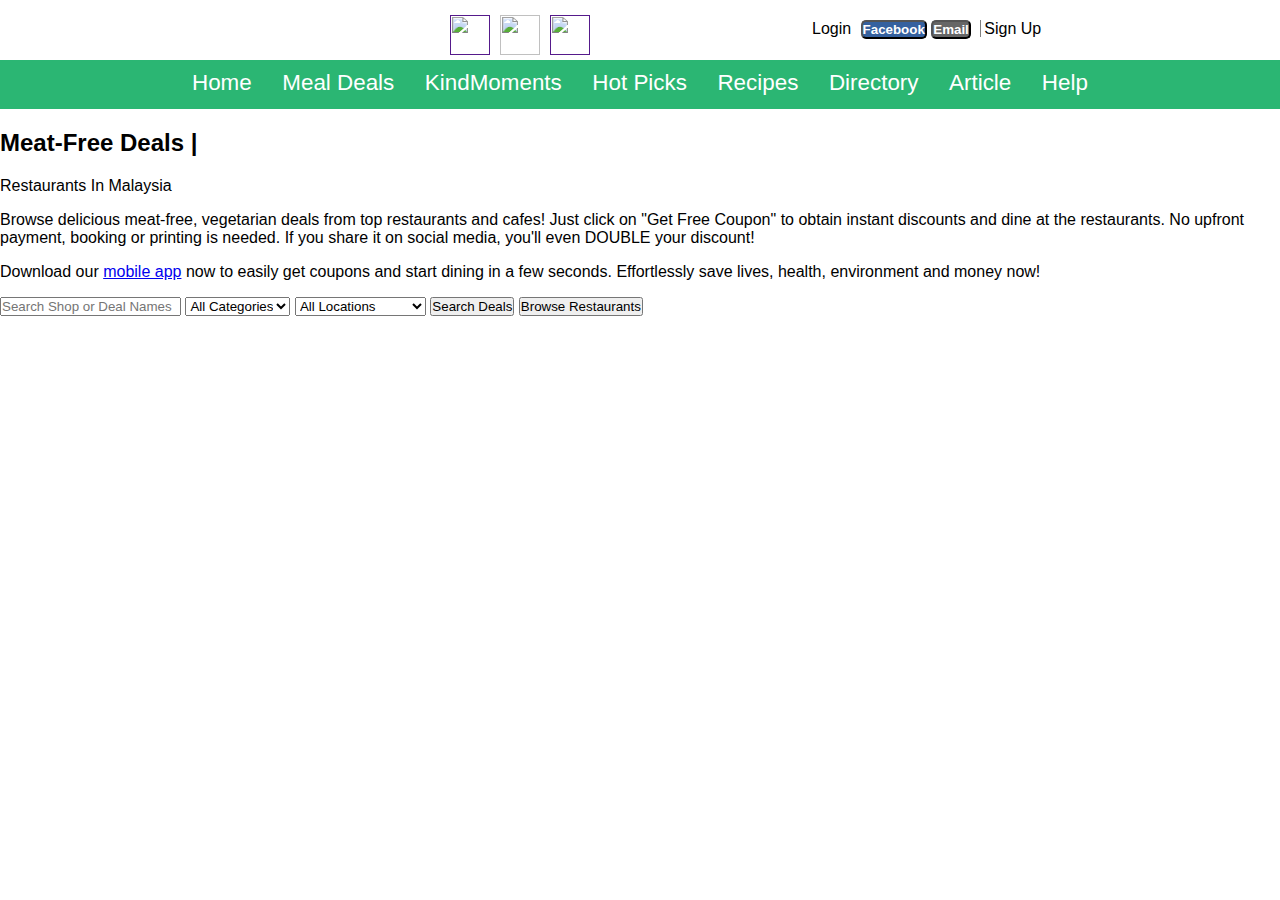
==== meal.html @ 659eec8e "day_3 branch" ====
<!DOCTYPE html>
<html lang="en">

<head>
    <meta charset="UTF-8">
    <meta http-equiv="X-UA-Compatible" content="IE=edge">
    <meta name="viewport" content="width=device-width, initial-scale=1.0">
    <title>Document</title>
    <link rel="stylesheet" href="style.css">
</head>

<body>
    <div class="navimg">
        <div class="navimg-child">
            <img src="https://www.kindmeal.my/images/logo-kindmeal.png" alt="">
        </div>
        <div class="navimg-child">
            <a href="">
                <img src="https://www.kindmeal.my/images/follow_blog_grey.png" alt="">
            </a>
            <a href="www.google.com">
                <img src="https://www.kindmeal.my/images/follow_blog_grey.png" alt="">
            </a>
            <a href="">
                <img src="https://www.kindmeal.my/images/follow_twitter_grey.png" alt="">
            </a>
        </div>
        <div class="navimg-child">
            <div class="navimg-son">Login</div>
            <button class="navimg-button-1">Facebook</button>
            <button class="navimg-button-2">Email</button>
            <div class="navimg-son">Sign Up</div>
        </div>
    </div>

    <div class="nav-bar">
        <div class="nav-main">
            <div class="baritem">Home</div>
            <div class="baritem">Meal Deals</div>
            <div class="baritem">KindMoments</div>
            <div class="baritem">Hot Picks</div>
            <div class="baritem">Recipes</div>
            <div class="baritem">Directory</div>
            <div class="baritem">Article</div>
            <div class="baritem">Help</div>
        </div>
    </div>
    <div class="grey-part">
        <div>
            <h2>
                Meat-Free Deals |</h2>
            <div>
                Restaurants In Malaysia
            </div>
            <p>
                Browse delicious meat-free, vegetarian deals from top restaurants and cafes! Just click on "Get Free
                Coupon" to obtain instant discounts and dine at the restaurants. No upfront payment, booking or printing
                is needed. If you share it on social media, you'll even DOUBLE your discount!</p>
        <p>Download our <a href="https://www.kindmeal.my/mobile.htm">mobile app</a>  now to easily get coupons and start dining in a few seconds. Effortlessly save lives, health, environment and money now!</p>
          <input type="text" name="" id="" placeholder="Search Shop or Deal Names">
          <select name="" id="menu">
            <option value="">All Categories</option>
            <option value="">Pasta</option>
            <option value="">Burger</option>
            <option value="">Breakfast</option>
            <option value="">Salad</option>
          </select>
          <select name="" id="location">
    <option value="">All Locations</option>
    <option value="">Delhi</option>
    <option value="">Uttar Pardesh</option>
    <option value="">Shimla</option>
    <option value="">Jammu & Kashmir</option>
          </select>
          <button class="search">Search Deals</button>
          <button class="Browse">Browse Restaurants</button>
    </div>

    </div>
    <img src="	https://www.kindmeal.my/images/ads/banner_advertising-1100x280.png" alt="">
</body>

</html>
---- style.css ----
body {
    margin: 0px;
    margin-top: 10px;
 padding:0px;
 box-sizing: border-box;
}

.navimg {
    display: flex;
    justify-content: space-around;
    width: 80%;
    margin: auto;
}



.navimg>div:nth-child(2) {
    display: flex;
    justify-content: space-between;
    height: 100%;

}

.navimg>div:nth-child(2)>a {
    margin: 5px;
    width: 40px;
    height: 40px;
}

.navimg>div:nth-child(2)>a>img {
    width: 100%;
    height: 100%;
}

.navimg-son {
    display: inline;
    margin: 5px;
}

.navimg-button-1 {
    background-color: #35619f;
    color: white;
    font-weight: bold;
    border-radius: 5px;
}

.navimg-button-2 {
    background-color: #666666;
    color: white;
    font-weight: bold;
    border-radius: 5px;

}



.navimg-button-2:hover {
    background-color: #333333
}

.navimg-button-1:hover {
    background-color: #032656
}

.navimg-child>div:nth-child(4) {
    /* border: 1px solid black;
   border-right: 0px; */
    padding-left: 3px;
    border-left: 1px solid grey;
}

.navimg>div:nth-child(3) {
    padding-top: 10px;
}

.nav-bar {
    background-color: #2bb673;
    color: white;
    font-size: 140%;
}

.nav-main {
    width: 70%;
    margin: auto;
    display: flex;
    justify-content: space-between;
    padding-top: 10px;
    padding-bottom: 1%;
}

.care-1 {
    /* width: 70%; */
    margin: auto;
    display: flex;
    justify-content: space-between;
}

.smallslide {
    /* background-image: url(https://www.kindmeal.my/photos/shop/5/593-4434-m.jpg); */
    height: 400px;
    width: 20%;
    /* border: 1px solid red; */
     /* background-repeat: no-repeat;
/* background-attachment: fixed; */
/* background-size: cover; */
    /* background-position: center;
    animation: viewImage 5s linear infinite */
}
.smallslide>img{width: 100%;
height: 100%;}


/* animation: changeImage 20s linear infinite; */

/* background-image: url(https://www.kindmeal.my/photos/deal/7/709-4950-m.jpg);
background-size: 100% 100%; */

/* .mainslide>img{width: 100%;} */

@keyframes viewImage {
    0% {
        background-image: url(https://image.shutterstock.com/image-vector/chinese-restaurant-menu-cover-vector-260nw-1932698996.jpg);
    }
}

.mainslide {
    width: 80%;
    height: 400px;
position: relative;
    /* border: 1px solid black; */
    /* animation: changeImage 20s linear infinite; */
    
}
.slidefoot{position: relative;}

.mainslide>img{
position: absolute;
height: 100%;
width: 100%;
}

@keyframes changeImage {
    0% {
        background-image: url(https://www.kindmeal.my/photos/deal/7/709-4950-m.jpg)
    }

    25% {
        background-image: url([data-uri])
    }

    50% {
        background-image: url([data-uri])
    }

    75% {
        background-image: url(https://www.kindmeal.my/photos/deal/7/709-4950-m.jpg)
    }

    100% {
        background-image: url(https://www.kindmeal.my/photos/deal/7/709-4950-m.jpg)
    }

}

.mainslide {
    display: flex;
    flex-direction: column;
    /* align-items: flex-end; */
    justify-content: flex-end;
    font-size: 200%;
    /* text-align: center; */
}

span {
    font-size: 50%;
}

.slidefoot {
    text-align: center;
    /* border: 5px solid black; */
    background: #000000;
    opacity: 0.6;
    filter: Alpha(opacity=60);
    margin-top: 2em;
    float: left;
    color: white;
}

.care-end {
    display: grid;
    grid-template-columns: repeat(7, 1fr);
    /* width:68.91%; */
    grid-template-rows: repeat(1, 1fr);
    margin: auto;
    margin-top: 5px;
    gap: 10px;
    padding: 10px;
}

.care-pic>img {
    width: 100%;
    height: 100%;
}

.care-pic {
    padding-top: 5px;
}

.img-care {
    margin: auto;
    width: 70%;
    margin-bottom: 40px;
    box-shadow: rgba(0, 0, 0, 0.1) 0px 0px 5px 0px, rgba(0, 0, 0, 0.1) 0px 0px 1px 0px;
}


* {
    box-sizing: border-box;
    padding: 0px;
}

.home-article>div:nth-child(1) {
    display: flex;
    justify-content: space-between;
    /* width: 70%; */
    margin: auto;
    font-size: larger;
}

.home-article>div:nth-child(1)>div:nth-child(2) {
    display: flex;
    justify-content: space-between;
}

.home-article {
    width: 70%;
    box-shadow: rgba(0, 0, 0, 0.1) 0px 0px 5px 0px, rgba(0, 0, 0, 0.1) 0px 0px 1px 0px;
    background-color: white;
    padding: 13px;

    margin: auto;
    margin-bottom: 50px;
}

.home-article>div:nth-child(1)>div:nth-child(1) {
    color: grey;
}

.home-article>div:nth-child(1)>div:nth-child(2)>div {
    margin-left: 15px;
    color: blue;
}

.home-article>div:nth-child(1)>div:nth-child(2)>div:hover {
    text-decoration: underline;
}


.article1-img {
    display: grid;
    grid-template-columns: repeat(5, 1fr);
    text-align: center;
    gap: 10px;
}

.article1-img>div>img {
    width: 100%;
    height: 200px;
}


.article1-img>div {
    color: grey;
}

.article1-img>div>div:hover {
    text-decoration: underline;
}




.gradient {
    background-image: linear-gradient(to bottom, white, #e1e1e1);

    padding-bottom: 40px;
}


body {
    font-family: Arial, Helvetica, sans-serif;
}

.mid-part {
    text-align: center;
    padding-top: 60px;
}

.mid-head {
    font-size: 200%;
    color: #666666;
}

.midder {
    width: 60%;
    /* display: flex; */
    margin: auto;

    display: flex;
    /* flex-direction: row; */
    justify-content: center;
    align-items: center;
    padding-top: 35px;
}

.midder>div>img {
    width: 70%;
}

.midder>div {
    display: flex;
    /* align-items: flex-start;
 */
    justify-content: flex-end;
    font-size: medium;
    padding-right: 20px;
    width: 100%;
}


.midder>div:nth-child(2) {
    justify-content: flex-start;
}

.midder+div {
    font-size: 150%;
    margin-top: 45px;
    color: #666666;
}


.midcart {
    display: grid;
    grid-template-columns: repeat(4, 1fr);
    width: 70%;
    margin: auto;
    margin-top: 65px;
    margin-bottom: 65px;
    gap: 15px;
    color: grey;
}


.mid-cartchild {
    box-shadow: rgba(67, 71, 85, 0.27) 0px 0px 0.25em, rgba(90, 125, 188, 0.05) 0px 0.25em 1em;
    padding: 10px;
    border-radius: 12px;
}

.mid-cartchild>p:nth-child(2) {
    font: weight 50px;
    color: grey;
    font-size: 125%;
}

.midcart+p{width: 70%;
    color: grey;
margin:auto;
font-size: 125%;}

.red-button{
    font-size: 300%;
    width:36%;
    margin: auto;
    font-weight: bolder;
    color:white;
    background-color: #f53838;
    border-radius: 24px;
    margin-top: 65px;
    padding: 10px;
    border:0px solid red
}
.red-button>p{font-size: 35%;}

.red-button:hover{background-color:#a11111 ;}

.red-button+p{
    font-size: 200%;
    color: grey;
}
.robin{background-color: #ececec;}

.footer{padding-top: 10px;}

.footer>p{
    color: white;
    font-size: 70%;
    text-align: center;
    padding: 0px;
    margin: 0px;
}

.footer{
    background-color: #2bb673;
    /* text-align: center; */
}
.footer>div{
    width: 70%;
    margin: auto;
    display: grid;
    grid-template-columns: repeat(5,1fr);
    margin-bottom: 10px;
    color: white;
    font-size: 75%;
}

.foot-child>p{
    margin: 2px;
    padding: 1px;
    
}
.footH{
    margin: 0px;
    padding: 0px;
 
}

/* .sign-up{display:none; */
/* background-color: red;} */


.sign-up>div:nth-child(1){
    text-align: center;
}

.sign-up{width: 40%;
margin: auto}

.sign-up>div:nth-child(2){
    display:flex;
    /* grid-template-columns: repeat(2,1fr); */
    /* gap: 5px; */
   
}
.sign-up>div:nth-child(2)>div:nth-child(1){margin-right: 0%;
    display: flex;
    /* flex-direction: column; */
    /* justify-content: flex-end; */
 
    
/* width: 50%; */
}

.sign-up>div:nth-child(2)>div:nth-child(1){margin-right: 10px;

    display: flex;
    /* flex-direction: column; */
    /* justify-content: flex-end; */
 
    /* background-color: red; */
}

.sign-up>div:nth-child(2)>div:nth-child(1)>img{

    width: 100%;
}



.sign-up>div:nth-child(3){
    display:flex;
    /* grid-template-columns: repeat(2,1fr); */
    /* gap: 5px; */
   
}

.sign-up>div:nth-child(3)>div:nth-child(1){margin-right: 10px;

    display: flex;
    /* flex-direction: column; */
    /* justify-content: flex-end; */
 
    /* background-color: red; */
}

.sign-up>div:nth-child(3)>div:nth-child(1)>img{
/* background-color: red; */
    width: 75%;
    /* height: 75px; */
    /* background-color: #000000; */
}
.sign-up>div:nth-child(3){
    margin-top: 15px;
    box-shadow: rgba(0, 0, 0, 0.1) 0px 0px 5px 0px, rgba(0, 0, 0, 0.1) 0px 0px 1px 0px;
    border-radius: 12px;
}

.sign-up>div:nth-child(2){
    box-shadow: rgba(0, 0, 0, 0.1) 0px 0px 5px 0px, rgba(0, 0, 0, 0.1) 0px 0px 1px 0px;
    border-radius: 12px;

}
/* .color{opacity: 0.4;} */
/* .position{border: 2px solid;} */

.sign-up{box-shadow: rgba(0, 0, 0, 0.1) 0px 4px 6px -1px, rgba(0, 0, 0, 0.06) 0px 2px 4px -1px;
padding: 30px 10px;
width: 35%;
position: absolute;
/* left: auto; */
background-color: white;
opacity: 10;
top: 100px;
left: 550px;
z-index: 1;
display: none;
border-radius: 12px;
margin: auto;}
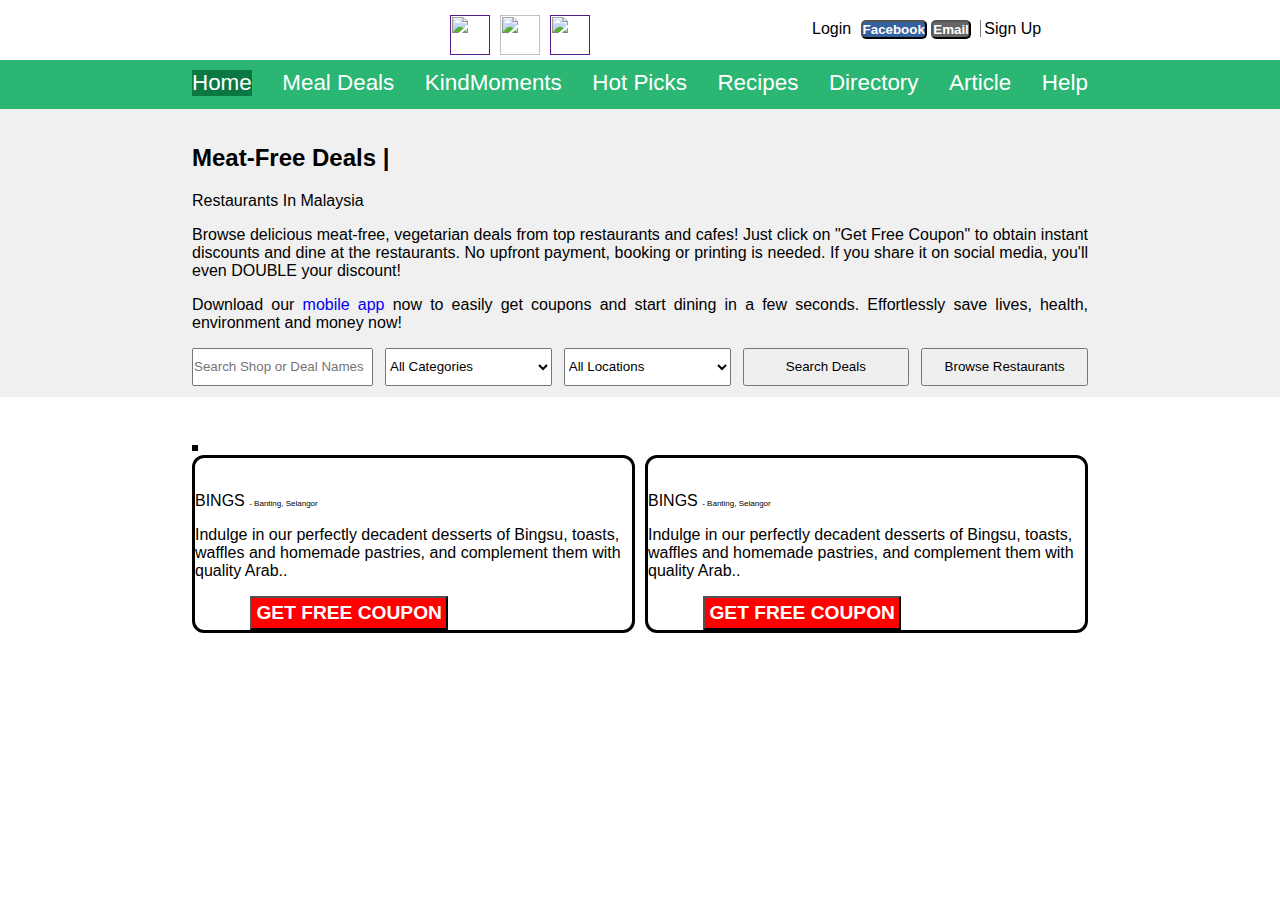
==== commit 1b1f32ca: "day_4 branch" ====
--- a/meal.html
+++ b/meal.html
@@ -57,27 +57,66 @@
                 Coupon" to obtain instant discounts and dine at the restaurants. No upfront payment, booking or printing
                 is needed. If you share it on social media, you'll even DOUBLE your discount!</p>
         <p>Download our <a href="https://www.kindmeal.my/mobile.htm">mobile app</a>  now to easily get coupons and start dining in a few seconds. Effortlessly save lives, health, environment and money now!</p>
-          <input type="text" name="" id="" placeholder="Search Shop or Deal Names">
-          <select name="" id="menu">
-            <option value="">All Categories</option>
-            <option value="">Pasta</option>
-            <option value="">Burger</option>
-            <option value="">Breakfast</option>
-            <option value="">Salad</option>
-          </select>
-          <select name="" id="location">
-    <option value="">All Locations</option>
-    <option value="">Delhi</option>
-    <option value="">Uttar Pardesh</option>
-    <option value="">Shimla</option>
-    <option value="">Jammu & Kashmir</option>
-          </select>
-          <button class="search">Search Deals</button>
-          <button class="Browse">Browse Restaurants</button>
+        <div class="top-btn">  <input type="text" name="" id="" placeholder="Search Shop or Deal Names">
+            <select name="" id="menu">
+              <option value="">All Categories</option>
+              <option value="">Pasta</option>
+              <option value="">Burger</option>
+              <option value="">Breakfast</option>
+              <option value="">Salad</option>
+            </select>
+            <select name="" id="location">
+      <option value="">All Locations</option>
+      <option value="">Delhi</option>
+      <option value="">Uttar Pardesh</option>
+      <option value="">Shimla</option>
+      <option value="">Jammu & Kashmir</option>
+            </select>
+            <button class="search">Search Deals</button>
+            <button class="Browse">Browse Restaurants</button></div>
     </div>
 
     </div>
-    <img src="	https://www.kindmeal.my/images/ads/banner_advertising-1100x280.png" alt="">
+    <div>
+
+        <img src="	https://www.kindmeal.my/images/ads/banner_advertising-1100x280.png" alt="" class="bannner">
+    </div>
+    <div class="grid-view">
+ <div>
+    <img src="https://www.kindmeal.my/photos/deal/6/634-3683-m.jpg" alt="">
+    <p>BINGS <span>- Banting, Selangor</span></p>
+    <p>Indulge in our perfectly decadent desserts of Bingsu, toasts, waffles and homemade pastries, and complement them with quality Arab..</p>
+    <div class="grid-btn">
+        <button>GET FREE COUPON</button>
+        <div>
+            <img src="https://www.kindmeal.my/images/icon_star_grey.png" alt="">
+            <img src="https://www.kindmeal.my/images/icon_star_grey.png" alt="">
+            <img src="https://www.kindmeal.my/images/icon_star_grey.png" alt="">
+            <img src="https://www.kindmeal.my/images/icon_star_grey.png" alt="">
+            <img src="https://www.kindmeal.my/images/icon_star_grey.png" alt="">
+
+
+        </div>
+    </div>
+ </div>
+ <div>       <img src="https://www.kindmeal.my/photos/deal/6/634-3683-m.jpg" alt="">
+    <p>BINGS <span>- Banting, Selangor</span></p>
+    <p>Indulge in our perfectly decadent desserts of Bingsu, toasts, waffles and homemade pastries, and complement them with quality Arab..</p>
+    <div class="grid-btn">
+        <button>GET FREE COUPON</button>
+        <div>
+            <img src="https://www.kindmeal.my/images/icon_star_grey.png" alt="">
+            <img src="https://www.kindmeal.my/images/icon_star_grey.png" alt="">
+            <img src="https://www.kindmeal.my/images/icon_star_grey.png" alt="">
+            <img src="https://www.kindmeal.my/images/icon_star_grey.png" alt="">
+            <img src="https://www.kindmeal.my/images/icon_star_grey.png" alt="">
+
+
+        </div>
+    </div>
+</div>
+    </div>
 </body>
 
-</html>+</html>
+<script src="index.js"></script>--- a/style.css
+++ b/style.css
@@ -517,5 +517,64 @@
 border-radius: 12px;
 margin: auto;}
 
-
-
+.navimg{cursor: pointer;}
+
+.baritem{cursor: pointer;}
+
+.baritem:nth-child(1){
+    background-color: #0b7843;
+}
+.grey-part{background-color: #f0f0f0;
+padding: 15px 0;
+padding-bottom: 30px;
+margin-bottom: 40px;}
+.grey-part>div{width: 70%;
+margin: auto;
+text-align: justify;}
+.top-btn{display: grid;
+grid-template-columns: repeat(5,1fr);
+gap: 12px;}
+a{text-decoration: none;}
+
+.top-btn>select,.top-btn>button,.top-btn>input{
+    height: 200%;
+}
+
+
+
+.grey-part+div>img{
+border:3px solid;
+width: 100%;
+margin: auto;
+}
+
+.grey-part+div{
+    width: 70%;
+    margin: auto;
+}
+
+.grid-view{
+    width: 70%;
+    margin: auto;
+    display: grid;
+    grid-template-columns: repeat(2,1fr);
+    gap: 10px;
+}
+.grid-view>div>img:nth-child(1){width: 100%;
+border-radius: 12px;}
+
+.grid-btn{display: flex;
+align-items: space-between;
+justify-content: space-around;}
+
+.grid-btn>button{
+    color: white;
+    font-weight: bold;
+    font-size: 120%;
+    background-color: red;
+    padding: 4px;
+}
+.grid-view>div{
+    border: 3px solid ;
+    border-radius: 12px;
+}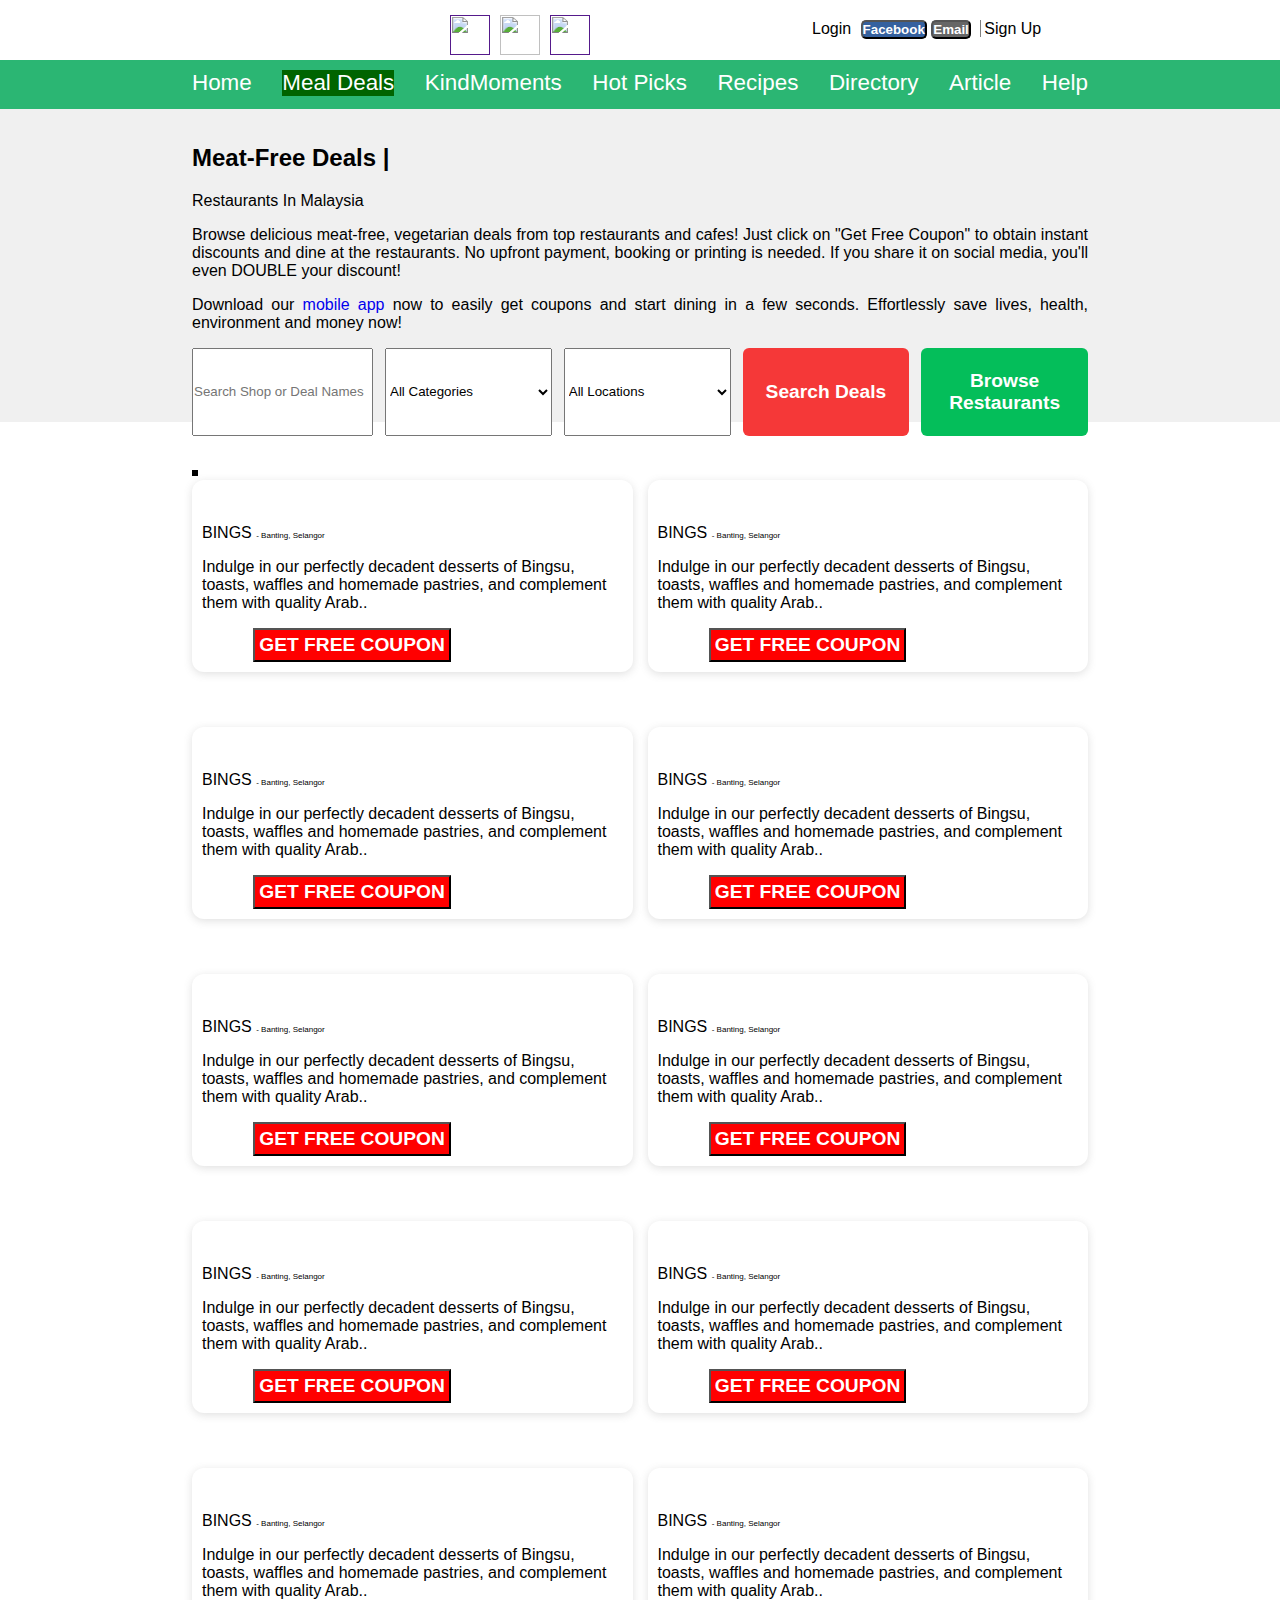
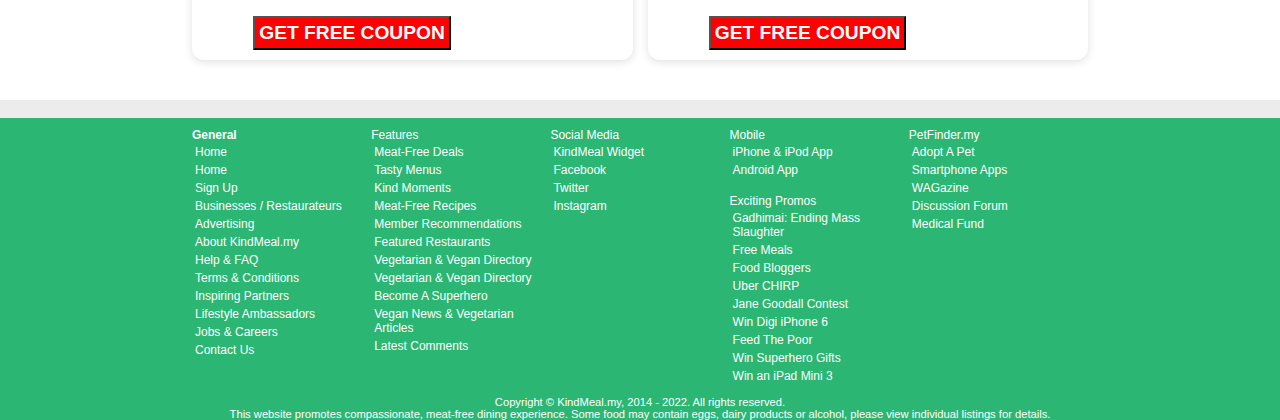
==== commit 74ad43af: "Assignment Completed" ====
--- a/meal.html
+++ b/meal.html
@@ -35,8 +35,8 @@
 
     <div class="nav-bar">
         <div class="nav-main">
-            <div class="baritem">Home</div>
-            <div class="baritem">Meal Deals</div>
+            <div class="baritem" style="background-color: #2bb673;">Home</div>
+            <div class="baritem" style="background-color: darkgreen;">Meal Deals</div>
             <div class="baritem">KindMoments</div>
             <div class="baritem">Hot Picks</div>
             <div class="baritem">Recipes</div>
@@ -56,25 +56,27 @@
                 Browse delicious meat-free, vegetarian deals from top restaurants and cafes! Just click on "Get Free
                 Coupon" to obtain instant discounts and dine at the restaurants. No upfront payment, booking or printing
                 is needed. If you share it on social media, you'll even DOUBLE your discount!</p>
-        <p>Download our <a href="https://www.kindmeal.my/mobile.htm">mobile app</a>  now to easily get coupons and start dining in a few seconds. Effortlessly save lives, health, environment and money now!</p>
-        <div class="top-btn">  <input type="text" name="" id="" placeholder="Search Shop or Deal Names">
-            <select name="" id="menu">
-              <option value="">All Categories</option>
-              <option value="">Pasta</option>
-              <option value="">Burger</option>
-              <option value="">Breakfast</option>
-              <option value="">Salad</option>
-            </select>
-            <select name="" id="location">
-      <option value="">All Locations</option>
-      <option value="">Delhi</option>
-      <option value="">Uttar Pardesh</option>
-      <option value="">Shimla</option>
-      <option value="">Jammu & Kashmir</option>
-            </select>
-            <button class="search">Search Deals</button>
-            <button class="Browse">Browse Restaurants</button></div>
-    </div>
+            <p>Download our <a href="https://www.kindmeal.my/mobile.htm">mobile app</a> now to easily get coupons and
+                start dining in a few seconds. Effortlessly save lives, health, environment and money now!</p>
+            <div class="top-btn"> <input type="text" name="" id="" placeholder="Search Shop or Deal Names">
+                <select name="" id="menu">
+                    <option value="">All Categories</option>
+                    <option value="">Pasta</option>
+                    <option value="">Burger</option>
+                    <option value="">Breakfast</option>
+                    <option value="">Salad</option>
+                </select>
+                <select name="" id="location">
+                    <option value="">All Locations</option>
+                    <option value="">Delhi</option>
+                    <option value="">Uttar Pardesh</option>
+                    <option value="">Shimla</option>
+                    <option value="">Jammu & Kashmir</option>
+                </select>
+                <button class="search">Search Deals</button>
+                <button class="Browse">Browse Restaurants</button>
+            </div>
+        </div>
 
     </div>
     <div>
@@ -82,41 +84,262 @@
         <img src="	https://www.kindmeal.my/images/ads/banner_advertising-1100x280.png" alt="" class="bannner">
     </div>
     <div class="grid-view">
- <div>
-    <img src="https://www.kindmeal.my/photos/deal/6/634-3683-m.jpg" alt="">
-    <p>BINGS <span>- Banting, Selangor</span></p>
-    <p>Indulge in our perfectly decadent desserts of Bingsu, toasts, waffles and homemade pastries, and complement them with quality Arab..</p>
-    <div class="grid-btn">
-        <button>GET FREE COUPON</button>
         <div>
-            <img src="https://www.kindmeal.my/images/icon_star_grey.png" alt="">
-            <img src="https://www.kindmeal.my/images/icon_star_grey.png" alt="">
-            <img src="https://www.kindmeal.my/images/icon_star_grey.png" alt="">
-            <img src="https://www.kindmeal.my/images/icon_star_grey.png" alt="">
-            <img src="https://www.kindmeal.my/images/icon_star_grey.png" alt="">
-
-
-        </div>
-    </div>
- </div>
- <div>       <img src="https://www.kindmeal.my/photos/deal/6/634-3683-m.jpg" alt="">
-    <p>BINGS <span>- Banting, Selangor</span></p>
-    <p>Indulge in our perfectly decadent desserts of Bingsu, toasts, waffles and homemade pastries, and complement them with quality Arab..</p>
-    <div class="grid-btn">
-        <button>GET FREE COUPON</button>
+            <img src="https://www.kindmeal.my/photos/deal/6/634-3683-m.jpg" alt="">
+            <p>BINGS <span>- Banting, Selangor</span></p>
+            <p>Indulge in our perfectly decadent desserts of Bingsu, toasts, waffles and homemade pastries, and
+                complement them with quality Arab..</p>
+            <div class="grid-btn">
+                <button>GET FREE COUPON</button>
+                <div>
+                    <img src="https://www.kindmeal.my/images/icon_star_grey.png" alt="">
+                    <img src="https://www.kindmeal.my/images/icon_star_grey.png" alt="">
+                    <img src="https://www.kindmeal.my/images/icon_star_grey.png" alt="">
+                    <img src="https://www.kindmeal.my/images/icon_star_grey.png" alt="">
+                    <img src="https://www.kindmeal.my/images/icon_star_grey.png" alt="">
+
+
+                </div>
+            </div>
+        </div>
+        <div> <img src="https://www.kindmeal.my/photos/deal/6/634-3683-m.jpg" alt="">
+            <p>BINGS <span>- Banting, Selangor</span></p>
+            <p>Indulge in our perfectly decadent desserts of Bingsu, toasts, waffles and homemade pastries, and
+                complement them with quality Arab..</p>
+            <div class="grid-btn">
+                <button>GET FREE COUPON</button>
+                <div>
+                    <img src="https://www.kindmeal.my/images/icon_star_grey.png" alt="">
+                    <img src="https://www.kindmeal.my/images/icon_star_grey.png" alt="">
+                    <img src="https://www.kindmeal.my/images/icon_star_grey.png" alt="">
+                    <img src="https://www.kindmeal.my/images/icon_star_grey.png" alt="">
+                    <img src="https://www.kindmeal.my/images/icon_star_grey.png" alt="">
+
+
+                </div>
+            </div>
+        </div>
+        <div> <img src="https://www.kindmeal.my/photos/deal/6/634-3683-m.jpg" alt="">
+            <p>BINGS <span>- Banting, Selangor</span></p>
+            <p>Indulge in our perfectly decadent desserts of Bingsu, toasts, waffles and homemade pastries, and
+                complement them with quality Arab..</p>
+            <div class="grid-btn">
+                <button>GET FREE COUPON</button>
+                <div>
+                    <img src="https://www.kindmeal.my/images/icon_star_grey.png" alt="">
+                    <img src="https://www.kindmeal.my/images/icon_star_grey.png" alt="">
+                    <img src="https://www.kindmeal.my/images/icon_star_grey.png" alt="">
+                    <img src="https://www.kindmeal.my/images/icon_star_grey.png" alt="">
+                    <img src="https://www.kindmeal.my/images/icon_star_grey.png" alt="">
+
+
+                </div>
+            </div>
+        </div>
+        <div> <img src="https://www.kindmeal.my/photos/deal/6/634-3683-m.jpg" alt="">
+            <p>BINGS <span>- Banting, Selangor</span></p>
+            <p>Indulge in our perfectly decadent desserts of Bingsu, toasts, waffles and homemade pastries, and
+                complement them with quality Arab..</p>
+            <div class="grid-btn">
+                <button>GET FREE COUPON</button>
+                <div>
+                    <img src="https://www.kindmeal.my/images/icon_star_grey.png" alt="">
+                    <img src="https://www.kindmeal.my/images/icon_star_grey.png" alt="">
+                    <img src="https://www.kindmeal.my/images/icon_star_grey.png" alt="">
+                    <img src="https://www.kindmeal.my/images/icon_star_grey.png" alt="">
+                    <img src="https://www.kindmeal.my/images/icon_star_grey.png" alt="">
+
+
+                </div>
+            </div>
+        </div>
+        <div> <img src="https://www.kindmeal.my/photos/deal/6/634-3683-m.jpg" alt="">
+            <p>BINGS <span>- Banting, Selangor</span></p>
+            <p>Indulge in our perfectly decadent desserts of Bingsu, toasts, waffles and homemade pastries, and
+                complement them with quality Arab..</p>
+            <div class="grid-btn">
+                <button>GET FREE COUPON</button>
+                <div>
+                    <img src="https://www.kindmeal.my/images/icon_star_grey.png" alt="">
+                    <img src="https://www.kindmeal.my/images/icon_star_grey.png" alt="">
+                    <img src="https://www.kindmeal.my/images/icon_star_grey.png" alt="">
+                    <img src="https://www.kindmeal.my/images/icon_star_grey.png" alt="">
+                    <img src="https://www.kindmeal.my/images/icon_star_grey.png" alt="">
+
+
+                </div>
+            </div>
+        </div>
+        <div> <img src="https://www.kindmeal.my/photos/deal/6/634-3683-m.jpg" alt="">
+            <p>BINGS <span>- Banting, Selangor</span></p>
+            <p>Indulge in our perfectly decadent desserts of Bingsu, toasts, waffles and homemade pastries, and
+                complement them with quality Arab..</p>
+            <div class="grid-btn">
+                <button>GET FREE COUPON</button>
+                <div>
+                    <img src="https://www.kindmeal.my/images/icon_star_grey.png" alt="">
+                    <img src="https://www.kindmeal.my/images/icon_star_grey.png" alt="">
+                    <img src="https://www.kindmeal.my/images/icon_star_grey.png" alt="">
+                    <img src="https://www.kindmeal.my/images/icon_star_grey.png" alt="">
+                    <img src="https://www.kindmeal.my/images/icon_star_grey.png" alt="">
+
+
+                </div>
+            </div>
+        </div>
+        <div> <img src="https://www.kindmeal.my/photos/deal/6/634-3683-m.jpg" alt="">
+            <p>BINGS <span>- Banting, Selangor</span></p>
+            <p>Indulge in our perfectly decadent desserts of Bingsu, toasts, waffles and homemade pastries, and
+                complement them with quality Arab..</p>
+            <div class="grid-btn">
+                <button>GET FREE COUPON</button>
+                <div>
+                    <img src="https://www.kindmeal.my/images/icon_star_grey.png" alt="">
+                    <img src="https://www.kindmeal.my/images/icon_star_grey.png" alt="">
+                    <img src="https://www.kindmeal.my/images/icon_star_grey.png" alt="">
+                    <img src="https://www.kindmeal.my/images/icon_star_grey.png" alt="">
+                    <img src="https://www.kindmeal.my/images/icon_star_grey.png" alt="">
+
+
+                </div>
+            </div>
+        </div>
+        <div> <img src="https://www.kindmeal.my/photos/deal/6/634-3683-m.jpg" alt="">
+            <p>BINGS <span>- Banting, Selangor</span></p>
+            <p>Indulge in our perfectly decadent desserts of Bingsu, toasts, waffles and homemade pastries, and
+                complement them with quality Arab..</p>
+            <div class="grid-btn">
+                <button>GET FREE COUPON</button>
+                <div>
+                    <img src="https://www.kindmeal.my/images/icon_star_grey.png" alt="">
+                    <img src="https://www.kindmeal.my/images/icon_star_grey.png" alt="">
+                    <img src="https://www.kindmeal.my/images/icon_star_grey.png" alt="">
+                    <img src="https://www.kindmeal.my/images/icon_star_grey.png" alt="">
+                    <img src="https://www.kindmeal.my/images/icon_star_grey.png" alt="">
+
+
+                </div>
+            </div>
+        </div>
+        <div> <img src="https://www.kindmeal.my/photos/deal/6/634-3683-m.jpg" alt="">
+            <p>BINGS <span>- Banting, Selangor</span></p>
+            <p>Indulge in our perfectly decadent desserts of Bingsu, toasts, waffles and homemade pastries, and
+                complement them with quality Arab..</p>
+            <div class="grid-btn">
+                <button>GET FREE COUPON</button>
+                <div>
+                    <img src="https://www.kindmeal.my/images/icon_star_grey.png" alt="">
+                    <img src="https://www.kindmeal.my/images/icon_star_grey.png" alt="">
+                    <img src="https://www.kindmeal.my/images/icon_star_grey.png" alt="">
+                    <img src="https://www.kindmeal.my/images/icon_star_grey.png" alt="">
+                    <img src="https://www.kindmeal.my/images/icon_star_grey.png" alt="">
+
+
+                </div>
+            </div>
+        </div>
+        <div> <img src="https://www.kindmeal.my/photos/deal/6/634-3683-m.jpg" alt="">
+            <p>BINGS <span>- Banting, Selangor</span></p>
+            <p>Indulge in our perfectly decadent desserts of Bingsu, toasts, waffles and homemade pastries, and
+                complement them with quality Arab..</p>
+            <div class="grid-btn">
+                <button>GET FREE COUPON</button>
+                <div>
+                    <img src="https://www.kindmeal.my/images/icon_star_grey.png" alt="">
+                    <img src="https://www.kindmeal.my/images/icon_star_grey.png" alt="">
+                    <img src="https://www.kindmeal.my/images/icon_star_grey.png" alt="">
+                    <img src="https://www.kindmeal.my/images/icon_star_grey.png" alt="">
+                    <img src="https://www.kindmeal.my/images/icon_star_grey.png" alt="">
+
+
+                </div>
+            </div>
+        </div>
+
+
+
+        <!-- ------------- -->
+
+    </div>
+
+    <div class="robin">
+        <img src="https://www.kindmeal.my/images/banner_whykindmeal.png" alt="">
+
+    </div>
+    </div>
+    <div class="footer">
         <div>
-            <img src="https://www.kindmeal.my/images/icon_star_grey.png" alt="">
-            <img src="https://www.kindmeal.my/images/icon_star_grey.png" alt="">
-            <img src="https://www.kindmeal.my/images/icon_star_grey.png" alt="">
-            <img src="https://www.kindmeal.my/images/icon_star_grey.png" alt="">
-            <img src="https://www.kindmeal.my/images/icon_star_grey.png" alt="">
-
-
-        </div>
-    </div>
-</div>
+            <div class="foot-child">
+                <h4 class="footH">
+                    General
+                </h4>
+                <p>Home</p>
+                <p>Home</p>
+
+                <p>Sign Up</p>
+                <p>Businesses / Restaurateurs</p>
+                <p> Advertising</p>
+                <p>About KindMeal.my</p>
+                <p> Help & FAQ </p>
+                <p> Terms & Conditions</p>
+                <p>Inspiring Partners</p>
+                <p>Lifestyle Ambassadors</p>
+                <p>Jobs & Careers</p>
+                <p>Contact Us</p>
+            </div>
+            <div class="foot-child">
+                <div class="footH"> Features</div>
+                <p>Meat-Free Deals</p>
+                <p>Tasty Menus</p>
+                <p>Kind Moments</p>
+                <p>Meat-Free Recipes</p>
+                <p>Member Recommendations</p>
+                <p>Featured Restaurants</p>
+                <p>Vegetarian & Vegan Directory</p>
+                <p>Vegetarian & Vegan Directory</p>
+                <p>Become A Superhero</p>
+                <p>Vegan News & Vegetarian Articles</p>
+                <p>Latest Comments</p>
+            </div>
+            <div class="foot-child">
+                <div class="footH"> Social Media</div>
+                <p>KindMeal Widget</p>
+                <p>Facebook</p>
+                <p>Twitter</p>
+                <p>Instagram</p>
+            </div>
+            <div class="foot-child">
+                <div class="footH"> Mobile</div>
+                <p>iPhone & iPod App</p>
+                <p>Android App</p>
+                <br>
+                <div class="footH">Exciting Promos</div>
+                <p>Gadhimai: Ending Mass Slaughter</p>
+                <p>Free Meals</p>
+                <p>Food Bloggers</p>
+                <p>Uber CHIRP</p>
+                <p>Jane Goodall Contest</p>
+                <p>Win Digi iPhone 6</p>
+                <p>Feed The Poor</p>
+                <p>Win Superhero Gifts</p>
+                <p>Win an iPad Mini 3</p>
+            </div>
+            <div class="foot-child">
+
+                <div class="footH"> PetFinder.my</div>
+                <p>Adopt A Pet</p>
+                <p>Smartphone Apps</p>
+                <p>WAGazine</p>
+                <p>Discussion Forum</p>
+                <p>Medical Fund</p>
+            </div>
+        </div>
+        <p>Copyright © KindMeal.my, 2014 - 2022. All rights reserved.</p>
+        <p>This website promotes compassionate, meat-free dining experience. Some food may contain eggs, dairy products
+            or alcohol, please view individual listings for details.</p>
+    </div>
     </div>
 </body>
 
 </html>
-<script src="index.js"></script>+<script src="index2.js"></script>--- a/style.css
+++ b/style.css
@@ -388,7 +388,15 @@
     font-size: 200%;
     color: grey;
 }
-.robin{background-color: #ececec;}
+.robin{background-color: #ececec;
+text-align: center;}
+
+
+
+.sign-up>div:nth-child(2):hover,.sign-up>div:nth-child(3):hover{
+    opacity: 0.6;
+}
+
 
 .footer{padding-top: 10px;}
 
@@ -558,7 +566,7 @@
     margin: auto;
     display: grid;
     grid-template-columns: repeat(2,1fr);
-    gap: 10px;
+    gap: 15px;
 }
 .grid-view>div>img:nth-child(1){width: 100%;
 border-radius: 12px;}
@@ -575,6 +583,37 @@
     padding: 4px;
 }
 .grid-view>div{
-    border: 3px solid ;
+    box-shadow: rgba(99, 99, 99, 0.2) 0px 2px 8px 0px;
+    padding: 10px;
     border-radius: 12px;
-}+    margin-bottom: 40px;
+}
+
+
+.sign-up{
+    padding: 20px;
+}
+
+.sign-up>div:nth-child(4){
+    color: grey;
+    display: flex;
+    justify-content: space-between;
+}
+
+
+.sign-up>div:nth-child(4):hover{
+text-decoration: underline;
+}
+
+.search{background-color: #f53838;
+    border: 0px solid;
+    border-radius: 6px;
+    font-weight: bold;
+    color: white;
+font-size: 120%;}
+.Browse{background-color: #04be5a;
+    border: 0px solid;
+    font-weight: bold;
+    border-radius: 6px;
+    color: white;
+font-size: 120%;}
